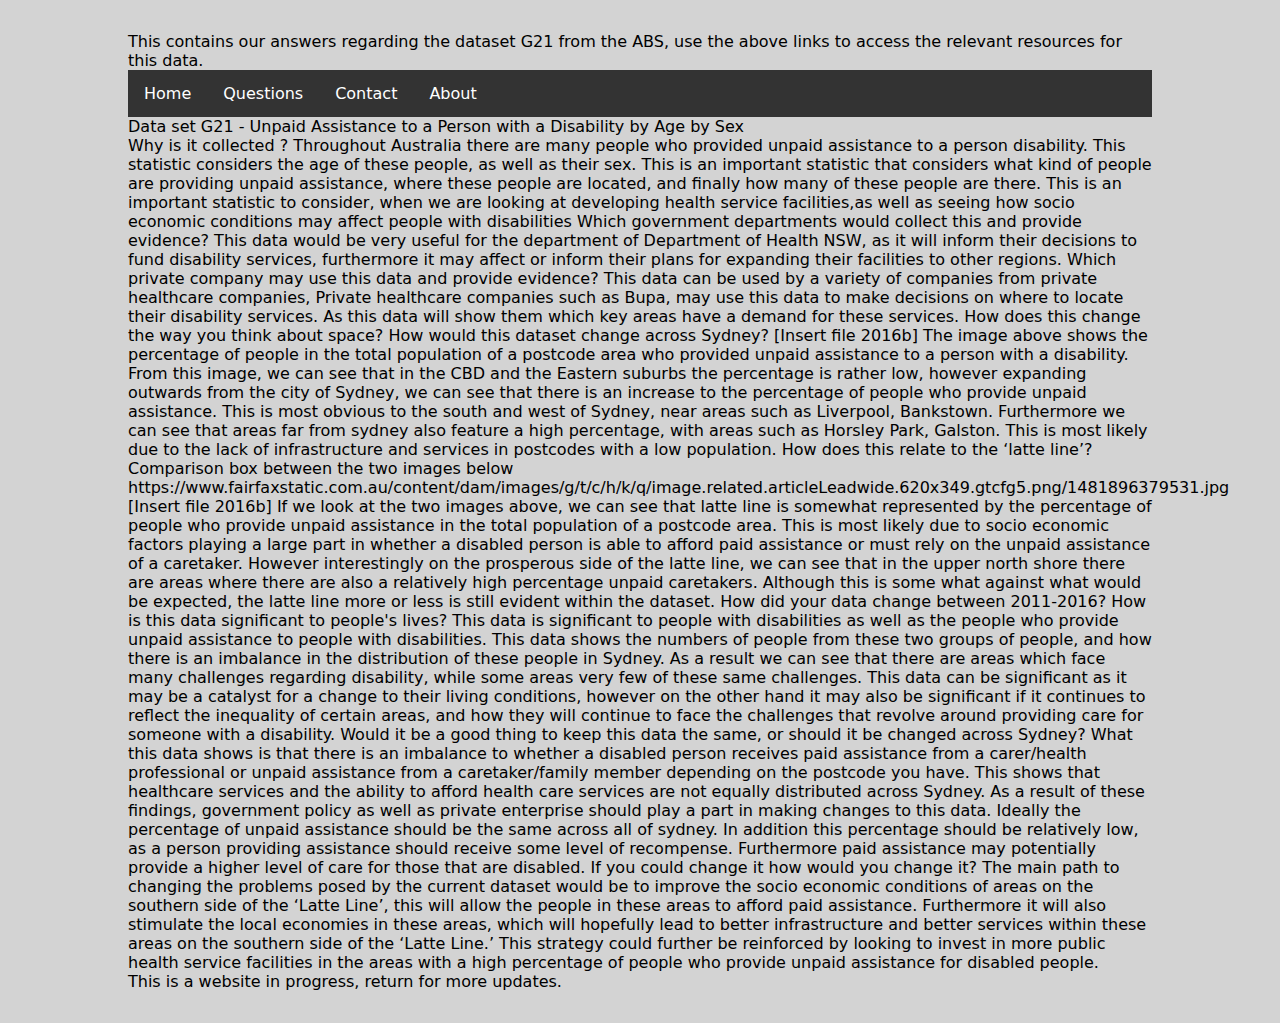
==== questions.html @ d27256e8 "Add files via upload" ====
<!doctype html>
<html>
<head>
<meta charset="utf-8">
<title>CODE1230 HTML-Michael</title>
<link href="main.css" rel="stylesheet" type="text/css">
</head>

<!-- This is a comment, it will not be read by the editor, use this to mark your code-->



<body>
This contains our answers regarding the dataset G21 from the ABS, use the above links to access the relevant resources for this data.
</body>

<div id="navbar">
<ul>
  <li><a href="index.html">Home</a></li>
  <li><a href="questions.html">Questions</a></li>
  <li><a href="contact.html">Contact</a></li>
  <li><a href="about.html">About</a></li>
</ul>
</div>


<div id="qanda">
Data set G21 - Unpaid Assistance to a Person with a Disability by Age by Sex
<br>
Why is it collected ?
Throughout Australia there are many people who provided unpaid assistance to a person disability. This statistic considers the age of these people, as well as their sex. This is an important statistic that considers what kind of people are providing unpaid assistance, where these people are located, and finally how many of these people are there. This is an important statistic to consider, when we are looking at developing health service facilities,as well as seeing how socio economic conditions may affect people with disabilities 

Which government departments would collect this and provide evidence?
This data would be very useful for the department of Department of Health NSW, as it will inform their decisions to fund disability services, furthermore it may affect or inform their plans for expanding their facilities to other regions. 

Which private company may use this data and provide evidence?
This data can be used by a variety of companies from private healthcare companies, 
Private healthcare companies such as Bupa, may use this data to make decisions on where to locate their disability services. As this data will show them which key areas have a demand for these services. 

How does this change the way you think about space?

How would this dataset change across Sydney?
[Insert file 2016b]

The image above shows the percentage of people in the total population of a postcode area who provided unpaid assistance to a person with a disability. 

From this image, we can see that in the CBD and the Eastern suburbs the percentage is rather low, however expanding outwards from the city of Sydney, we can see that there is an increase to the percentage of people who provide unpaid assistance. This is most obvious to the south and west of Sydney, near areas such as Liverpool, Bankstown. Furthermore we can see that areas far from sydney also feature a high percentage, with areas such as Horsley Park, Galston. This is most likely due to the lack of infrastructure and services in postcodes with a low population.




How does this relate to the ‘latte line’?
Comparison box between the two images below

https://www.fairfaxstatic.com.au/content/dam/images/g/t/c/h/k/q/image.related.articleLeadwide.620x349.gtcfg5.png/1481896379531.jpg

[Insert file 2016b]

If we look at the two images above, we can see that latte line is somewhat represented by the percentage of people who provide unpaid assistance in the total population of a postcode area. This is most likely due to socio economic factors playing a large part in whether a disabled person is able to afford paid assistance or must rely on the unpaid assistance of a caretaker. However interestingly on the prosperous side of the latte line, we can see that in the upper north shore there are areas where there are also a relatively high percentage unpaid caretakers. Although this is some what against what would be expected, the latte line more or less is still evident within the dataset. 

	
How did your data change between 2011-2016? 

How is this data significant to people's lives?
This data is significant to people with disabilities as well as the people who provide unpaid assistance to people with disabilities. This data shows the numbers of people from these two groups of people, and how there is an imbalance in the distribution of these people in Sydney. As a result we can see that there are areas which face many challenges regarding disability, while some areas very few of these same challenges. This data can be significant as it may be a catalyst for a change to their living conditions, however on the other hand it may also be significant if it continues to reflect the inequality of certain areas, and how they will continue to face the challenges that revolve around providing care for someone with a disability. 

Would it be a good thing to keep this data the same, or should it be changed across Sydney?
What this data shows is that there is an imbalance to whether a disabled person receives paid assistance from a carer/health professional or unpaid assistance from a caretaker/family member depending on the postcode you have. This shows that healthcare services and the ability to afford health care services are not equally distributed across Sydney. As a result of these findings, government policy as well as private enterprise should play a part in making changes to this data. Ideally the percentage of unpaid assistance should be the same across all of sydney. In addition this percentage should be relatively low, as a person providing assistance should receive some level of recompense. Furthermore paid assistance may potentially provide a higher level of care for those that are disabled. 

If you could change it how would you change it?
The main path to changing the problems posed by the current dataset would be to improve the socio economic conditions of areas on the southern side of the ‘Latte Line’, this will allow the people in these areas to afford paid assistance. Furthermore it will also stimulate the local economies in these areas, which will hopefully lead to better infrastructure and better services within these areas on the southern side of the ‘Latte Line.’ This strategy could further be reinforced by looking to invest in more public health service facilities in the areas with a high percentage of people who provide unpaid assistance for disabled people. 
</div>
	





<footer>
This is a website in progress, return for more updates.
</footer>
</html>
---- main.css ----
@charset "utf-8";
/* CSS Document */
html {background-color: lightgray}

body
{margin: 0 auto;
	padding: 2em;
	max-width: 80%;
	font-family: "Lucida Grande", "Lucida Sans Unicode", "Lucida Sans", "DejaVu Sans", Verdana, "sans-serif";
	color: black;
	background-color: lightgray}


ul {
    list-style-type: none;
    margin: 0;
    padding: 0;
    overflow: hidden;
    background-color: #333;
}

li {
    float: left;
}

li a {
    display: block;
    color: white;
    text-align: center;
    padding: 14px 16px;
    text-decoration: none;
}

/* Change the link color to #111 (black) on hover */
li a:hover {
    background-color: #111;
}
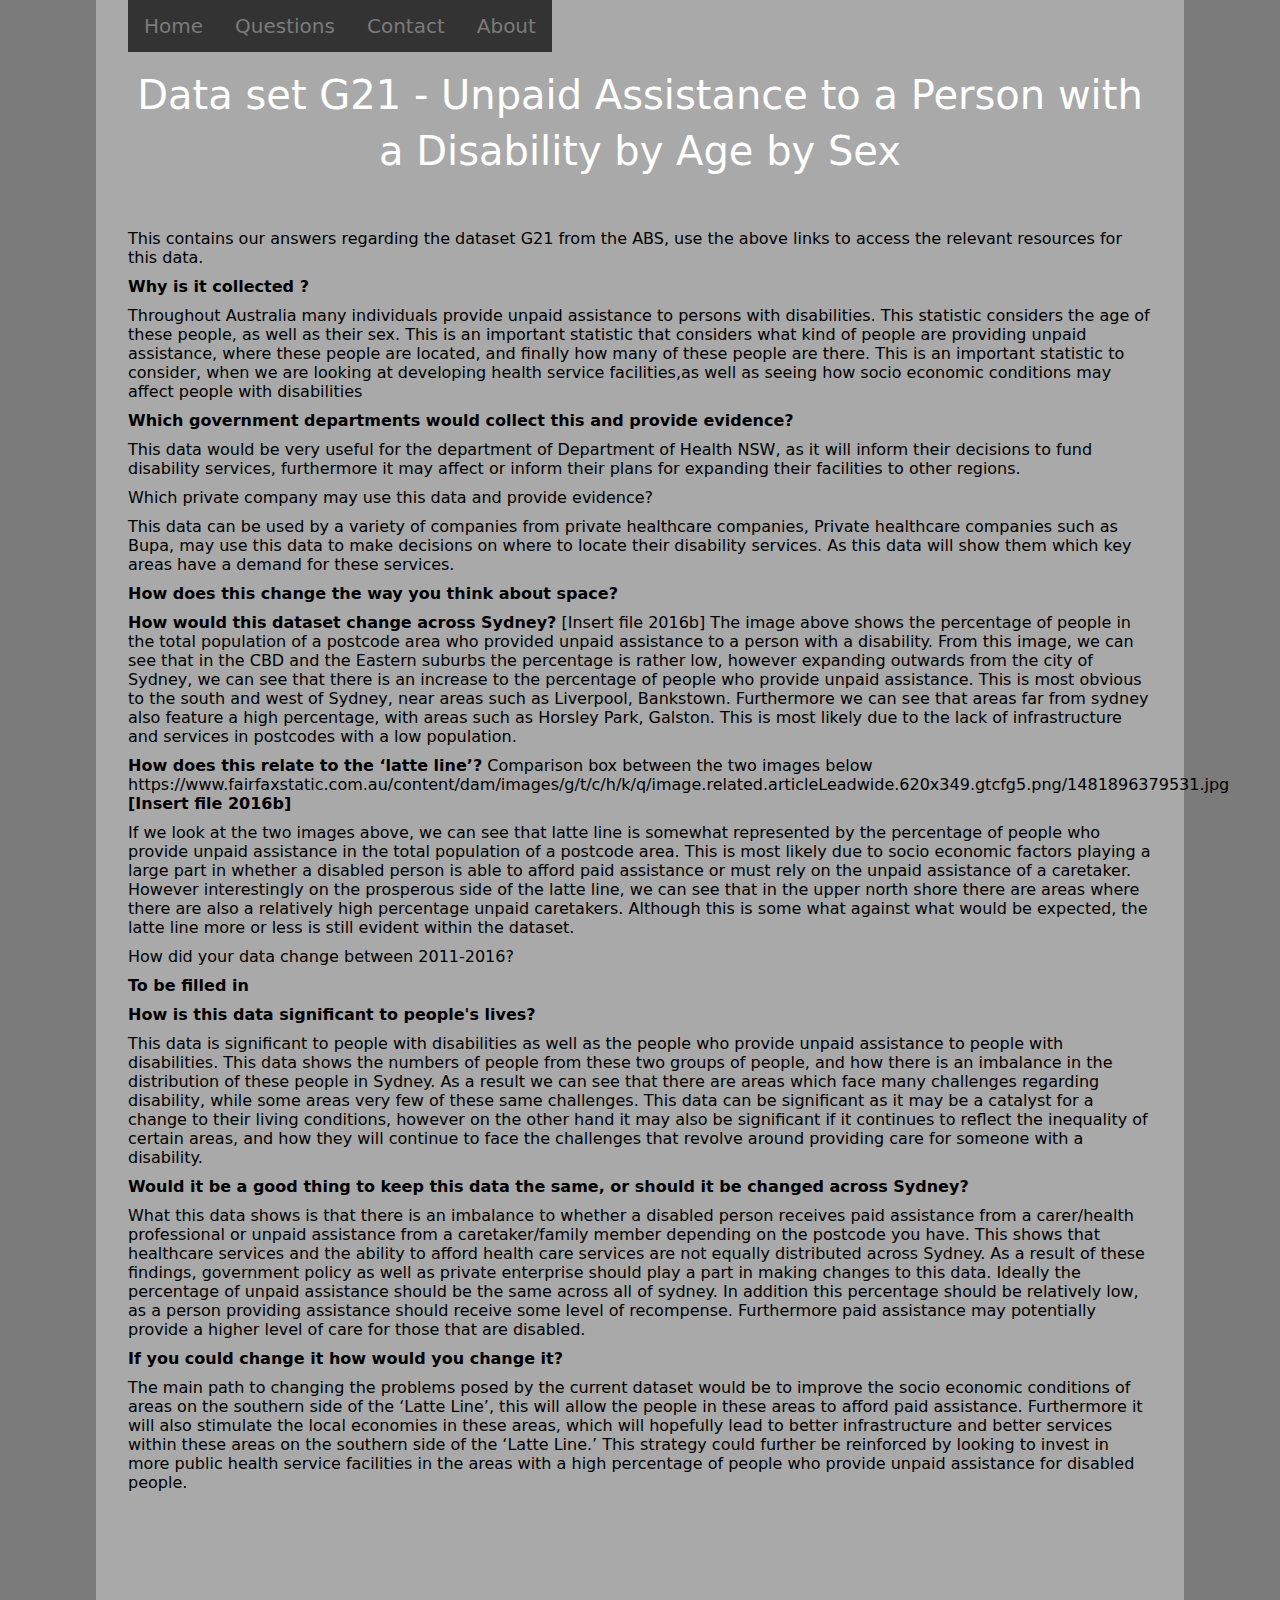
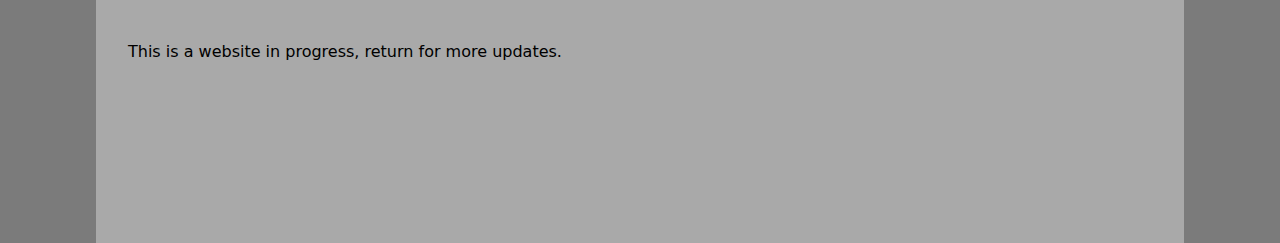
==== commit 0a11e789: "Add files via upload" ====
--- a/questions.html
+++ b/questions.html
@@ -11,10 +11,8 @@
 
 
 <body>
-This contains our answers regarding the dataset G21 from the ABS, use the above links to access the relevant resources for this data.
-</body>
 
-<div id="navbar">
+<div class="navigation" id="navbar">
 <ul>
   <li><a href="index.html">Home</a></li>
   <li><a href="questions.html">Questions</a></li>
@@ -24,59 +22,76 @@
 </div>
 
 
-<div id="qanda">
+<div class="space35"></div>
+<div id="header1">
 Data set G21 - Unpaid Assistance to a Person with a Disability by Age by Sex
-<br>
-Why is it collected ?
-Throughout Australia there are many people who provided unpaid assistance to a person disability. This statistic considers the age of these people, as well as their sex. This is an important statistic that considers what kind of people are providing unpaid assistance, where these people are located, and finally how many of these people are there. This is an important statistic to consider, when we are looking at developing health service facilities,as well as seeing how socio economic conditions may affect people with disabilities 
+</div>
 
-Which government departments would collect this and provide evidence?
+<div class="space50"></div>
+This contains our answers regarding the dataset G21 from the ABS, use the above links to access the relevant resources for this data.
+
+<div id="q&a">
+
+
+<div class="space10"></div>
+<strong> Why is it collected ? </strong>
+<div class="space10"></div>
+Throughout Australia many individuals provide unpaid assistance to persons with disabilities. This statistic considers the age of these people, as well as their sex. This is an important statistic that considers what kind of people are providing unpaid assistance, where these people are located, and finally how many of these people are there. This is an important statistic to consider, when we are looking at developing health service facilities,as well as seeing how socio economic conditions may affect people with disabilities
+<div class="space10"></div>
+<strong> Which government departments would collect this and provide evidence? </strong>
+<div class="space10"></div>
 This data would be very useful for the department of Department of Health NSW, as it will inform their decisions to fund disability services, furthermore it may affect or inform their plans for expanding their facilities to other regions. 
-
+<div class="space10"></div>
 Which private company may use this data and provide evidence?
+<div class="space10"></div>
 This data can be used by a variety of companies from private healthcare companies, 
 Private healthcare companies such as Bupa, may use this data to make decisions on where to locate their disability services. As this data will show them which key areas have a demand for these services. 
-
-How does this change the way you think about space?
-
-How would this dataset change across Sydney?
-[Insert file 2016b]
+<div class="space10"></div>
+<strong> How does this change the way you think about space? </strong>
+<div class="space10"></div>
+<strong> How would this dataset change across Sydney?</strong> [Insert file 2016b]
 
 The image above shows the percentage of people in the total population of a postcode area who provided unpaid assistance to a person with a disability. 
 
 From this image, we can see that in the CBD and the Eastern suburbs the percentage is rather low, however expanding outwards from the city of Sydney, we can see that there is an increase to the percentage of people who provide unpaid assistance. This is most obvious to the south and west of Sydney, near areas such as Liverpool, Bankstown. Furthermore we can see that areas far from sydney also feature a high percentage, with areas such as Horsley Park, Galston. This is most likely due to the lack of infrastructure and services in postcodes with a low population.
+<div class="space10"></div>
+<strong>How does this relate to the ‘latte line’?</strong> Comparison box between the two images below
+
+https://www.fairfaxstatic.com.au/content/dam/images/g/t/c/h/k/q/image.related.articleLeadwide.620x349.gtcfg5.png/1481896379531.jpg <b>[Insert file 2016b]</b>
+<div class="space10"></div>
+If we look at the two images above, we can see that latte line is somewhat represented by the percentage of people who provide unpaid assistance in the total population of a postcode area. This is most likely due to socio economic factors playing a large part in whether a disabled person is able to afford paid assistance or must rely on the unpaid assistance of a caretaker. However interestingly on the prosperous side of the latte line, we can see that in the upper north shore there are areas where there are also a relatively high percentage unpaid caretakers. Although this is some what against what would be expected, the latte line more or less is still evident within the dataset. 
+<div class="space10"></div>
+How did your data change between 2011-2016? 
+<div class="space10"></div>
+	<b>To be filled in</b>
+
+<div class="space10"></div>
+<strong>How is this data significant to people's lives?</strong>
+<div class="space10"></div>
+This data is significant to people with disabilities as well as the people who provide unpaid assistance to people with disabilities. This data shows the numbers of people from these two groups of people, and how there is an imbalance in the distribution of these people in Sydney. As a result we can see that there are areas which face many challenges regarding disability, while some areas very few of these same challenges. This data can be significant as it may be a catalyst for a change to their living conditions, however on the other hand it may also be significant if it continues to reflect the inequality of certain areas, and how they will continue to face the challenges that revolve around providing care for someone with a disability. 
+<div class="space10"></div>
+<strong>Would it be a good thing to keep this data the same, or should it be changed across Sydney?</strong>
+<div class="space10"></div>
+What this data shows is that there is an imbalance to whether a disabled person receives paid assistance from a carer/health professional or unpaid assistance from a caretaker/family member depending on the postcode you have. This shows that healthcare services and the ability to afford health care services are not equally distributed across Sydney. As a result of these findings, government policy as well as private enterprise should play a part in making changes to this data. Ideally the percentage of unpaid assistance should be the same across all of sydney. In addition this percentage should be relatively low, as a person providing assistance should receive some level of recompense. Furthermore paid assistance may potentially provide a higher level of care for those that are disabled. 
+<div class="space10"></div>
+<strong>If you could change it how would you change it?</strong>
+<div class="space10"></div>
+The main path to changing the problems posed by the current dataset would be to improve the socio economic conditions of areas on the southern side of the ‘Latte Line’, this will allow the people in these areas to afford paid assistance. Furthermore it will also stimulate the local economies in these areas, which will hopefully lead to better infrastructure and better services within these areas on the southern side of the ‘Latte Line.’ This strategy could further be reinforced by looking to invest in more public health service facilities in the areas with a high percentage of people who provide unpaid assistance for disabled people. 
+</div>
+
+<div class="space150"></div>
+
+<footer>
+This is a website in progress, return for more updates.
+</footer>
 
 
+</body>	
 
-
-How does this relate to the ‘latte line’?
-Comparison box between the two images below
-
-https://www.fairfaxstatic.com.au/content/dam/images/g/t/c/h/k/q/image.related.articleLeadwide.620x349.gtcfg5.png/1481896379531.jpg
-
-[Insert file 2016b]
-
-If we look at the two images above, we can see that latte line is somewhat represented by the percentage of people who provide unpaid assistance in the total population of a postcode area. This is most likely due to socio economic factors playing a large part in whether a disabled person is able to afford paid assistance or must rely on the unpaid assistance of a caretaker. However interestingly on the prosperous side of the latte line, we can see that in the upper north shore there are areas where there are also a relatively high percentage unpaid caretakers. Although this is some what against what would be expected, the latte line more or less is still evident within the dataset. 
-
-	
-How did your data change between 2011-2016? 
-
-How is this data significant to people's lives?
-This data is significant to people with disabilities as well as the people who provide unpaid assistance to people with disabilities. This data shows the numbers of people from these two groups of people, and how there is an imbalance in the distribution of these people in Sydney. As a result we can see that there are areas which face many challenges regarding disability, while some areas very few of these same challenges. This data can be significant as it may be a catalyst for a change to their living conditions, however on the other hand it may also be significant if it continues to reflect the inequality of certain areas, and how they will continue to face the challenges that revolve around providing care for someone with a disability. 
-
-Would it be a good thing to keep this data the same, or should it be changed across Sydney?
-What this data shows is that there is an imbalance to whether a disabled person receives paid assistance from a carer/health professional or unpaid assistance from a caretaker/family member depending on the postcode you have. This shows that healthcare services and the ability to afford health care services are not equally distributed across Sydney. As a result of these findings, government policy as well as private enterprise should play a part in making changes to this data. Ideally the percentage of unpaid assistance should be the same across all of sydney. In addition this percentage should be relatively low, as a person providing assistance should receive some level of recompense. Furthermore paid assistance may potentially provide a higher level of care for those that are disabled. 
-
-If you could change it how would you change it?
-The main path to changing the problems posed by the current dataset would be to improve the socio economic conditions of areas on the southern side of the ‘Latte Line’, this will allow the people in these areas to afford paid assistance. Furthermore it will also stimulate the local economies in these areas, which will hopefully lead to better infrastructure and better services within these areas on the southern side of the ‘Latte Line.’ This strategy could further be reinforced by looking to invest in more public health service facilities in the areas with a high percentage of people who provide unpaid assistance for disabled people. 
-</div>
-	
+<div class="space150"></div>
 
 
 
 
 
-<footer>
-This is a website in progress, return for more updates.
-</footer>
 </html>
--- a/main.css
+++ b/main.css
@@ -1,6 +1,6 @@
 @charset "utf-8";
 /* CSS Document */
-html {background-color: lightgray}
+html {background-color: #7B7B7B }
 
 body
 {margin: 0 auto;
@@ -8,7 +8,7 @@
 	max-width: 80%;
 	font-family: "Lucida Grande", "Lucida Sans Unicode", "Lucida Sans", "DejaVu Sans", Verdana, "sans-serif";
 	color: black;
-	background-color: lightgray}
+	background-color: darkgray; }
 
 
 ul {
@@ -31,7 +31,39 @@
     text-decoration: none;
 }
 
+.navigation{
+	position:fixed;
+	top:0;
+	background-color: #333;
+}
+
+.navigation a {
+	float:left;
+	display:block;
+	color:#7B7B7B;
+	text-align: center;
+	padding:14px 16px;
+	text-decoration: none;
+	font-size:20px;
+	font-family: "Lucida Grande", "Lucida Sans Unicode", "Lucida Sans", "DejaVu Sans", Verdana, "sans-serif";}
+
 /* Change the link color to #111 (black) on hover */
 li a:hover {
     background-color: #111;
-}+}
+
+#header1 {
+color: #FFFFFF;
+text-align: center;
+font-size: 30pt;
+font-weight: 900%;
+line-height: 1.4em;
+font-family: "Lucida Grande", "Lucida Sans Unicode", "Lucida Sans", "DejaVu Sans", Verdana, "sans-serif";}
+
+.space5{ margin-top: 5px; }
+.space10{ margin-top: 10px; }
+.space25{ margin-top: 25px; }
+.space35{ margin-top: 35px; }
+.space50{ margin-top: 50px; }
+.space100{ margin-top: 100px; }
+.space150{ margin-top: 150px; }
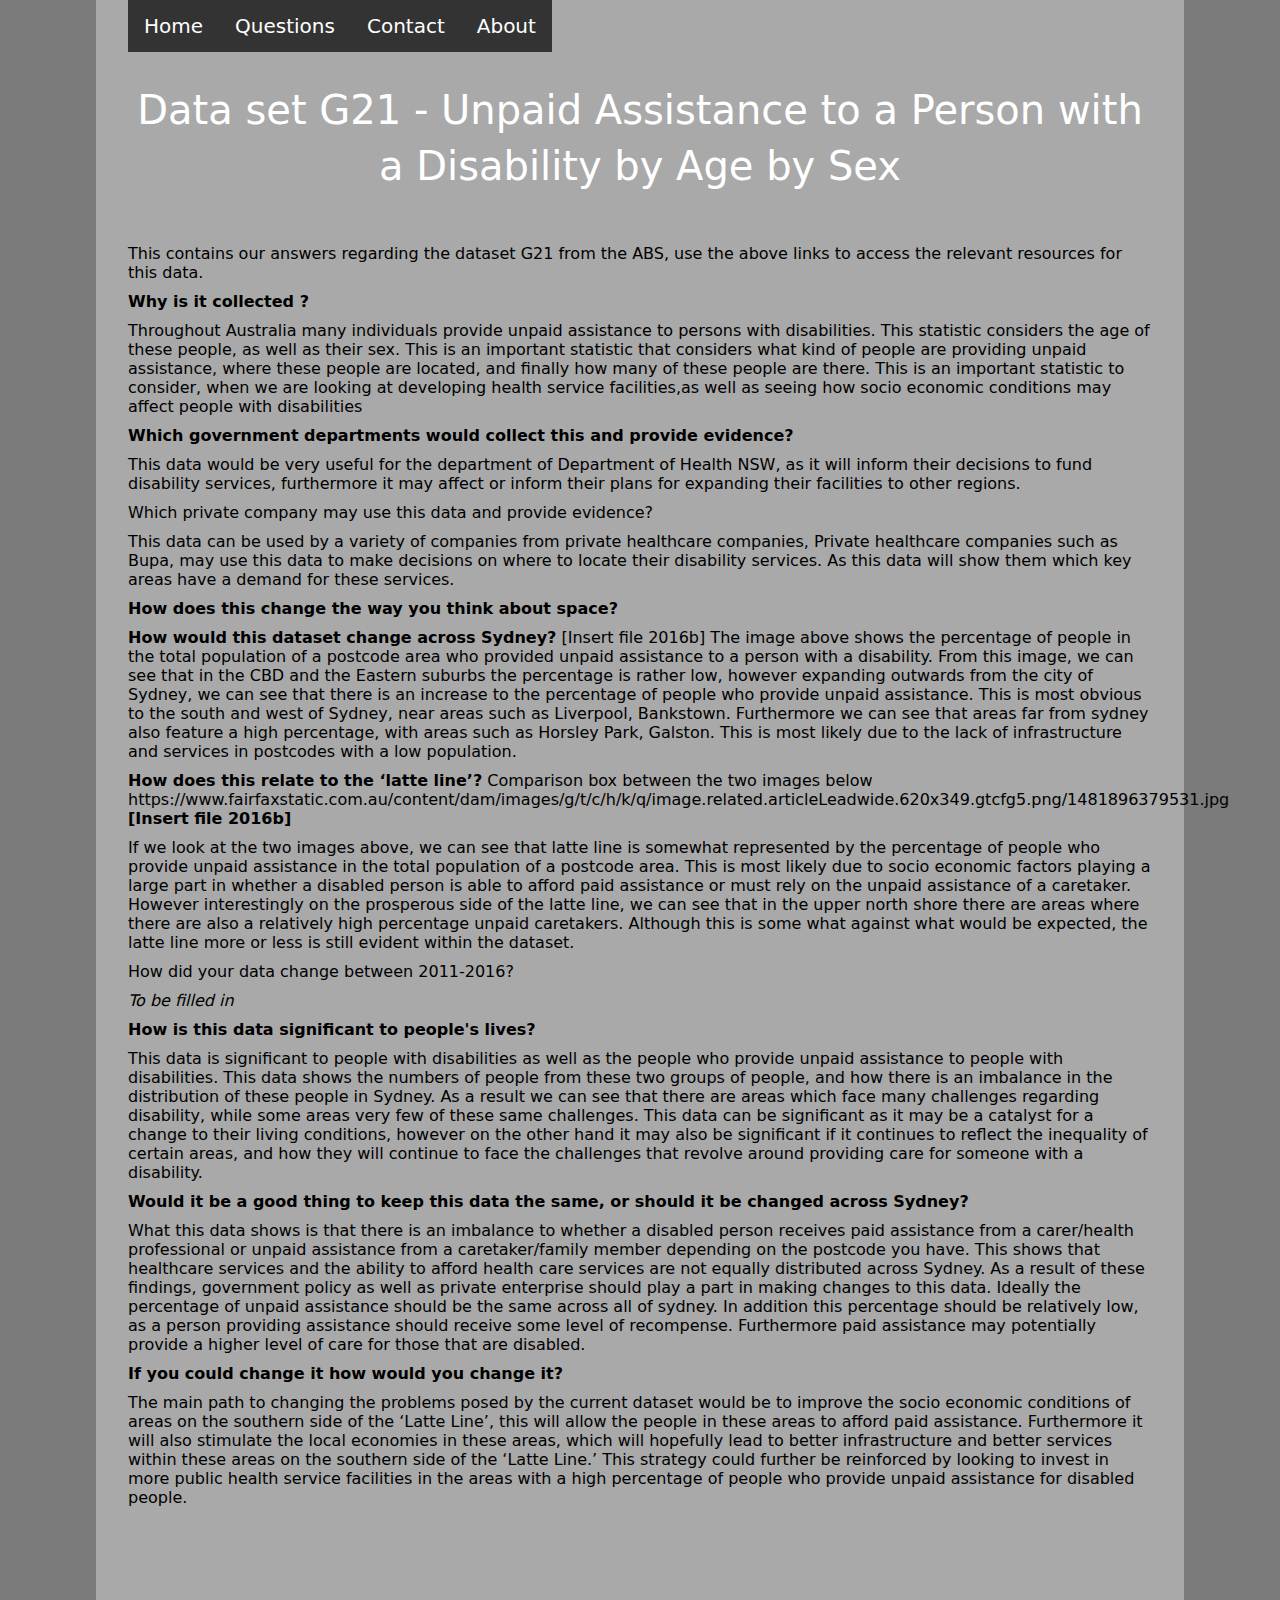
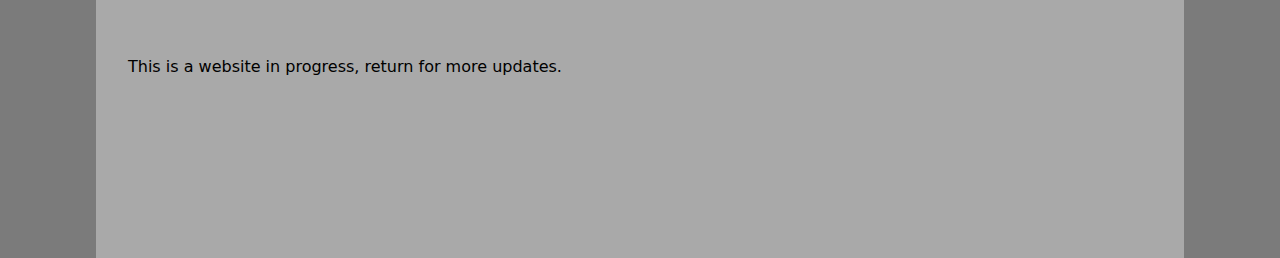
==== commit 7eab0dfe: "Add files via upload" ====
--- a/questions.html
+++ b/questions.html
@@ -8,7 +8,7 @@
 
 <!-- This is a comment, it will not be read by the editor, use this to mark your code-->
 
-
+<div class="space50"></div>
 
 <body>
 
@@ -63,8 +63,7 @@
 <div class="space10"></div>
 How did your data change between 2011-2016? 
 <div class="space10"></div>
-	<b>To be filled in</b>
-
+<em>To be filled in</em>
 <div class="space10"></div>
 <strong>How is this data significant to people's lives?</strong>
 <div class="space10"></div>
--- a/main.css
+++ b/main.css
@@ -40,7 +40,7 @@
 .navigation a {
 	float:left;
 	display:block;
-	color:#7B7B7B;
+	color:#FFFFFF;
 	text-align: center;
 	padding:14px 16px;
 	text-decoration: none;
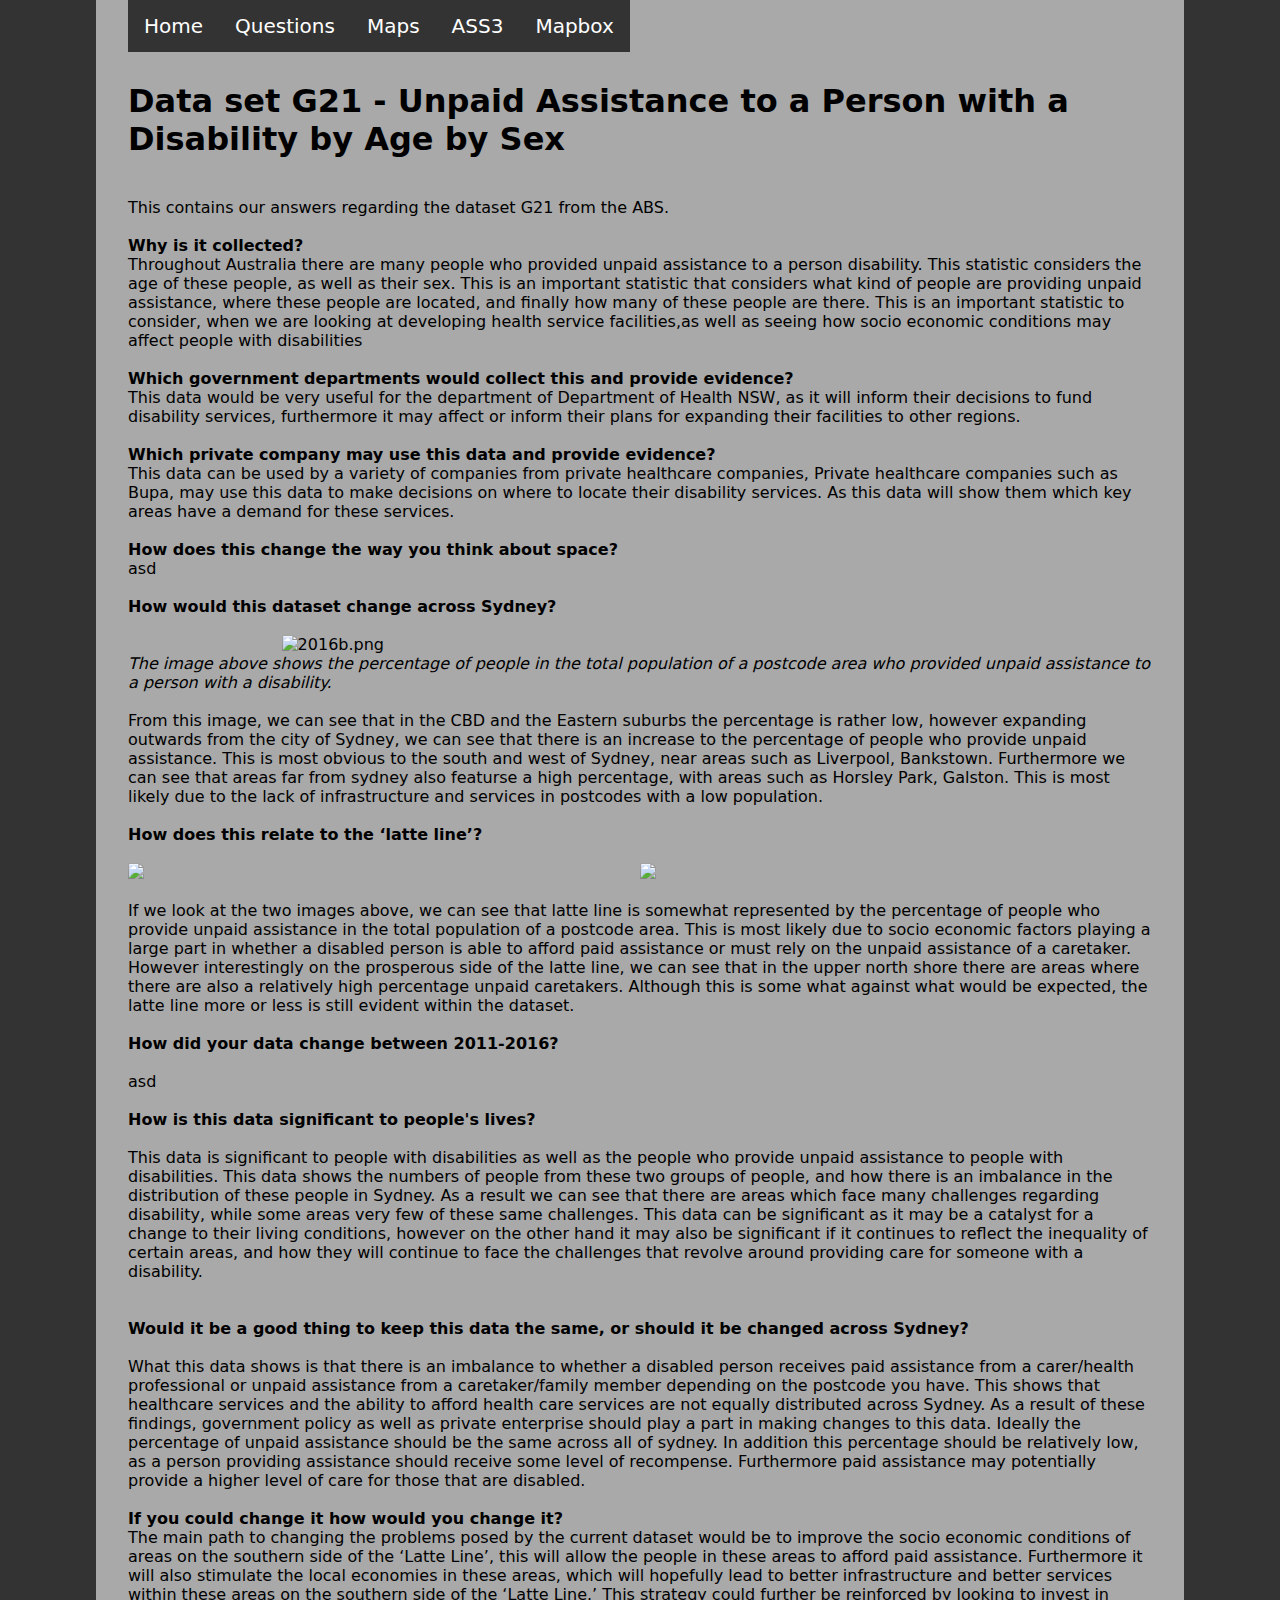
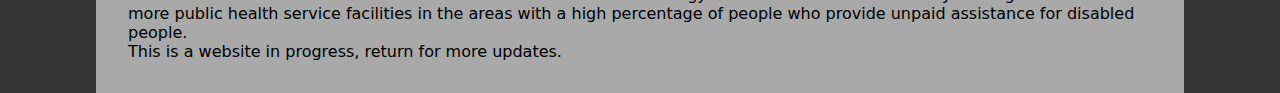
==== commit 87dd04d3: "fixed files and updated" ====
--- a/questions.html
+++ b/questions.html
@@ -14,83 +14,86 @@
 
 <div class="navigation" id="navbar">
 <ul>
-  <li><a href="index.html">Home</a></li>
-  <li><a href="questions.html">Questions</a></li>
-  <li><a href="contact.html">Contact</a></li>
-  <li><a href="about.html">About</a></li>
+  <li><a href="../index.html">Home</a></li>
+  <li><a href="../questions.html">Questions</a></li>
+  <li><a href="../maps.html">Maps</a></li>
+  <li><a href="../ass3.html">ASS3</a></li>
+  <li><a href="../mapbox.html">Mapbox</a></li>
 </ul>
 </div>
 
 
-<div class="space35"></div>
-<div id="header1">
-Data set G21 - Unpaid Assistance to a Person with a Disability by Age by Sex
-</div>
-
-<div class="space50"></div>
-This contains our answers regarding the dataset G21 from the ABS, use the above links to access the relevant resources for this data.
-
-<div id="q&a">
+<h1>Data set G21 - Unpaid Assistance to a Person with a Disability by Age by Sex </h1>
 
 
-<div class="space10"></div>
-<strong> Why is it collected ? </strong>
-<div class="space10"></div>
-Throughout Australia many individuals provide unpaid assistance to persons with disabilities. This statistic considers the age of these people, as well as their sex. This is an important statistic that considers what kind of people are providing unpaid assistance, where these people are located, and finally how many of these people are there. This is an important statistic to consider, when we are looking at developing health service facilities,as well as seeing how socio economic conditions may affect people with disabilities
-<div class="space10"></div>
-<strong> Which government departments would collect this and provide evidence? </strong>
-<div class="space10"></div>
-This data would be very useful for the department of Department of Health NSW, as it will inform their decisions to fund disability services, furthermore it may affect or inform their plans for expanding their facilities to other regions. 
-<div class="space10"></div>
-Which private company may use this data and provide evidence?
-<div class="space10"></div>
+<div id="qanda">
+<br>
+This contains our answers regarding the dataset G21 from the ABS.
+<br>
+<br>
+<strong>Why is it collected?</strong> 
+<br>
+Throughout Australia there are many people who provided unpaid assistance to a person disability. This statistic considers the age of these people, as well as their sex. This is an important statistic that considers what kind of people are providing unpaid assistance, where these people are located, and finally how many of these people are there. This is an important statistic to consider, when we are looking at developing health service facilities,as well as seeing how socio economic conditions may affect people with disabilities 
+<br>
+<br>
+<strong>Which government departments would collect this and provide evidence?</strong> <br>
+This data would be very useful for the department of Department of Health NSW, as it will inform their decisions to fund disability services, furthermore it may affect or inform their plans for expanding their facilities to other regions. <br>
+<br>
+<strong>Which private company may use this data and provide evidence?</strong> <br>
 This data can be used by a variety of companies from private healthcare companies, 
-Private healthcare companies such as Bupa, may use this data to make decisions on where to locate their disability services. As this data will show them which key areas have a demand for these services. 
-<div class="space10"></div>
-<strong> How does this change the way you think about space? </strong>
-<div class="space10"></div>
-<strong> How would this dataset change across Sydney?</strong> [Insert file 2016b]
+Private healthcare companies such as Bupa, may use this data to make decisions on where to locate their disability services. As this data will show them which key areas have a demand for these services. <br>
+<br>
+<strong>How does this change the way you think about space?</strong> <br>
+asd <br>
+<br>
+<strong>How would this dataset change across Sydney?</strong> 
+<br>
+<br>
+<img src="../HTML File Push/2016b.png" alt="2016b.png" class="center" width="70%" >
+<figcaption><em>The image above shows the percentage of people in the total population of a postcode area who provided unpaid assistance to a person with a disability. </em></figcaption>
+<br>
+From this image, we can see that in the CBD and the Eastern suburbs the percentage is rather low, however expanding outwards from the city of Sydney, we can see that there is an increase to the percentage of people who provide unpaid assistance. This is most obvious to the south and west of Sydney, near areas such as Liverpool, Bankstown. Furthermore we can see that areas far from sydney also featurse a high percentage, with areas such as Horsley Park, Galston. This is most likely due to the lack of infrastructure and services in postcodes with a low population.
+<br>
+<br>
+	<b>How does this relate to the ‘latte line’?</b>
+<br>
+<br>
+<img src="https://www.fairfaxstatic.com.au/content/dam/images/g/t/c/h/k/q/image.related.articleLeadwide.620x349.gtcfg5.png/1481896379531.jpg" id="leftimage" width="50%">
 
-The image above shows the percentage of people in the total population of a postcode area who provided unpaid assistance to a person with a disability. 
+<img src="../1230 HTML Files/2016b.png" id="rightimage" width="50%">
 
-From this image, we can see that in the CBD and the Eastern suburbs the percentage is rather low, however expanding outwards from the city of Sydney, we can see that there is an increase to the percentage of people who provide unpaid assistance. This is most obvious to the south and west of Sydney, near areas such as Liverpool, Bankstown. Furthermore we can see that areas far from sydney also feature a high percentage, with areas such as Horsley Park, Galston. This is most likely due to the lack of infrastructure and services in postcodes with a low population.
-<div class="space10"></div>
-<strong>How does this relate to the ‘latte line’?</strong> Comparison box between the two images below
-
-https://www.fairfaxstatic.com.au/content/dam/images/g/t/c/h/k/q/image.related.articleLeadwide.620x349.gtcfg5.png/1481896379531.jpg <b>[Insert file 2016b]</b>
-<div class="space10"></div>
+<div class="space400"></div>
+<br>
+<br>
 If we look at the two images above, we can see that latte line is somewhat represented by the percentage of people who provide unpaid assistance in the total population of a postcode area. This is most likely due to socio economic factors playing a large part in whether a disabled person is able to afford paid assistance or must rely on the unpaid assistance of a caretaker. However interestingly on the prosperous side of the latte line, we can see that in the upper north shore there are areas where there are also a relatively high percentage unpaid caretakers. Although this is some what against what would be expected, the latte line more or less is still evident within the dataset. 
-<div class="space10"></div>
-How did your data change between 2011-2016? 
-<div class="space10"></div>
-<em>To be filled in</em>
-<div class="space10"></div>
-<strong>How is this data significant to people's lives?</strong>
-<div class="space10"></div>
-This data is significant to people with disabilities as well as the people who provide unpaid assistance to people with disabilities. This data shows the numbers of people from these two groups of people, and how there is an imbalance in the distribution of these people in Sydney. As a result we can see that there are areas which face many challenges regarding disability, while some areas very few of these same challenges. This data can be significant as it may be a catalyst for a change to their living conditions, however on the other hand it may also be significant if it continues to reflect the inequality of certain areas, and how they will continue to face the challenges that revolve around providing care for someone with a disability. 
-<div class="space10"></div>
-<strong>Would it be a good thing to keep this data the same, or should it be changed across Sydney?</strong>
-<div class="space10"></div>
+<br>
+<br>
+<strong>How did your data change between 2011-2016?</strong> <br>
+<br>
+asd
+<br>
+<br>
+<strong>How is this data significant to people's lives?</strong> <br>
+<br>
+This data is significant to people with disabilities as well as the people who provide unpaid assistance to people with disabilities. This data shows the numbers of people from these two groups of people, and how there is an imbalance in the distribution of these people in Sydney. As a result we can see that there are areas which face many challenges regarding disability, while some areas very few of these same challenges. This data can be significant as it may be a catalyst for a change to their living conditions, however on the other hand it may also be significant if it continues to reflect the inequality of certain areas, and how they will continue to face the challenges that revolve around providing care for someone with a disability. <br>
+<br>
+<br>
+<strong>Would it be a good thing to keep this data the same, or should it be changed across Sydney?</strong> <br>
+<br>
 What this data shows is that there is an imbalance to whether a disabled person receives paid assistance from a carer/health professional or unpaid assistance from a caretaker/family member depending on the postcode you have. This shows that healthcare services and the ability to afford health care services are not equally distributed across Sydney. As a result of these findings, government policy as well as private enterprise should play a part in making changes to this data. Ideally the percentage of unpaid assistance should be the same across all of sydney. In addition this percentage should be relatively low, as a person providing assistance should receive some level of recompense. Furthermore paid assistance may potentially provide a higher level of care for those that are disabled. 
-<div class="space10"></div>
-<strong>If you could change it how would you change it?</strong>
-<div class="space10"></div>
-The main path to changing the problems posed by the current dataset would be to improve the socio economic conditions of areas on the southern side of the ‘Latte Line’, this will allow the people in these areas to afford paid assistance. Furthermore it will also stimulate the local economies in these areas, which will hopefully lead to better infrastructure and better services within these areas on the southern side of the ‘Latte Line.’ This strategy could further be reinforced by looking to invest in more public health service facilities in the areas with a high percentage of people who provide unpaid assistance for disabled people. 
-</div>
-
-<div class="space150"></div>
+<br>
+<br>
+<strong>If you could change it how would you change it?</strong> 
+<br>
+The main path to changing the problems posed by the current dataset would be to improve the socio economic conditions of areas on the southern side of the ‘Latte Line’, this will allow the people in these areas to afford paid assistance. Furthermore it will also stimulate the local economies in these areas, which will hopefully lead to better infrastructure and better services within these areas on the southern side of the ‘Latte Line.’ This strategy could further be reinforced by looking to invest in more public health service facilities in the areas with a high percentage of people who provide unpaid assistance for disabled people. </div>
 
 <footer>
 This is a website in progress, return for more updates.
 </footer>
 
-
 </body>	
-
-<div class="space150"></div>
 
 
 
 
-
-</html>
+</html>--- a/main.css
+++ b/main.css
@@ -1,6 +1,6 @@
 @charset "utf-8";
 /* CSS Document */
-html {background-color: #7B7B7B }
+html {background-color: #333 }
 
 body
 {margin: 0 auto;
@@ -9,6 +9,25 @@
 	font-family: "Lucida Grande", "Lucida Sans Unicode", "Lucida Sans", "DejaVu Sans", Verdana, "sans-serif";
 	color: black;
 	background-color: darkgray; }
+
+h1
+{font-weight: 900;
+}
+
+#leftimage
+{float: left;}
+
+#rightimage
+{float: right;}
+
+#middleimage
+{float: left;}
+	
+img.center{
+	display: block;
+	margin-left: auto;
+	margin-right: auto;
+	}
 
 
 ul {
